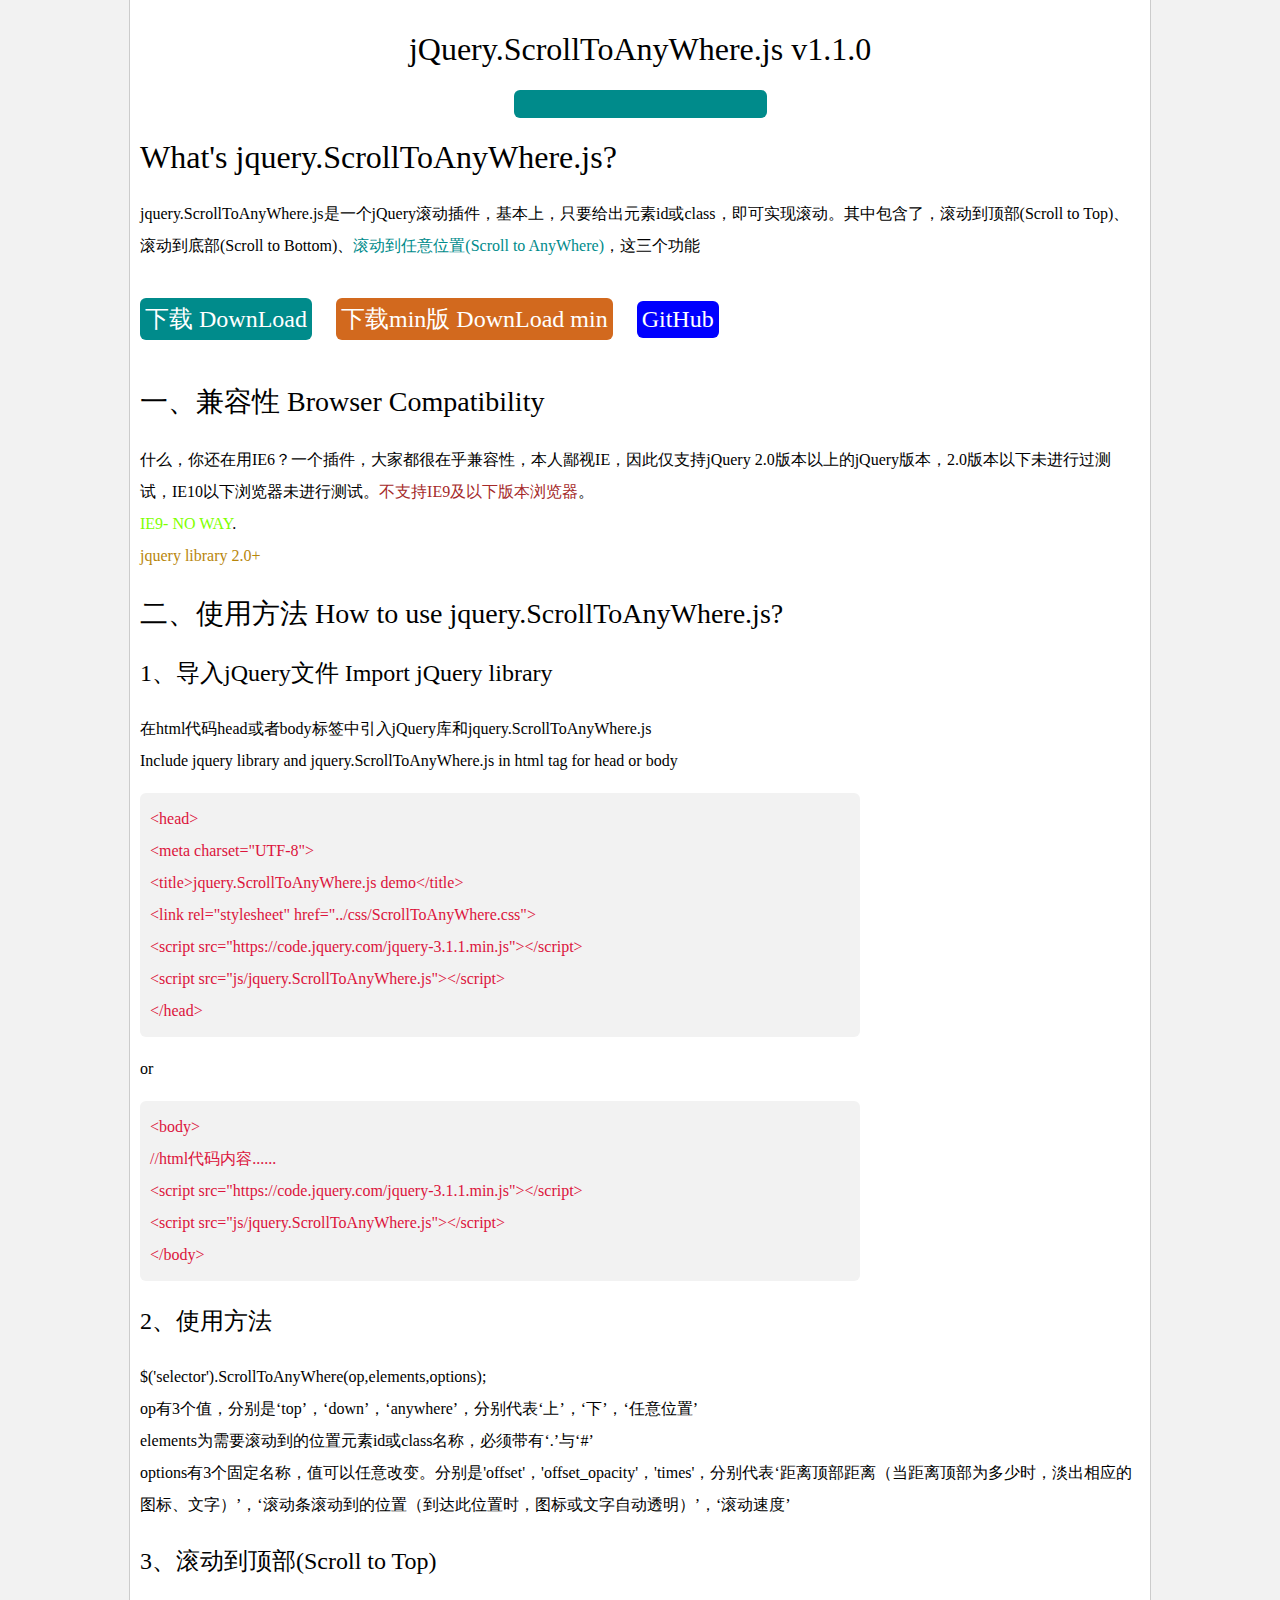
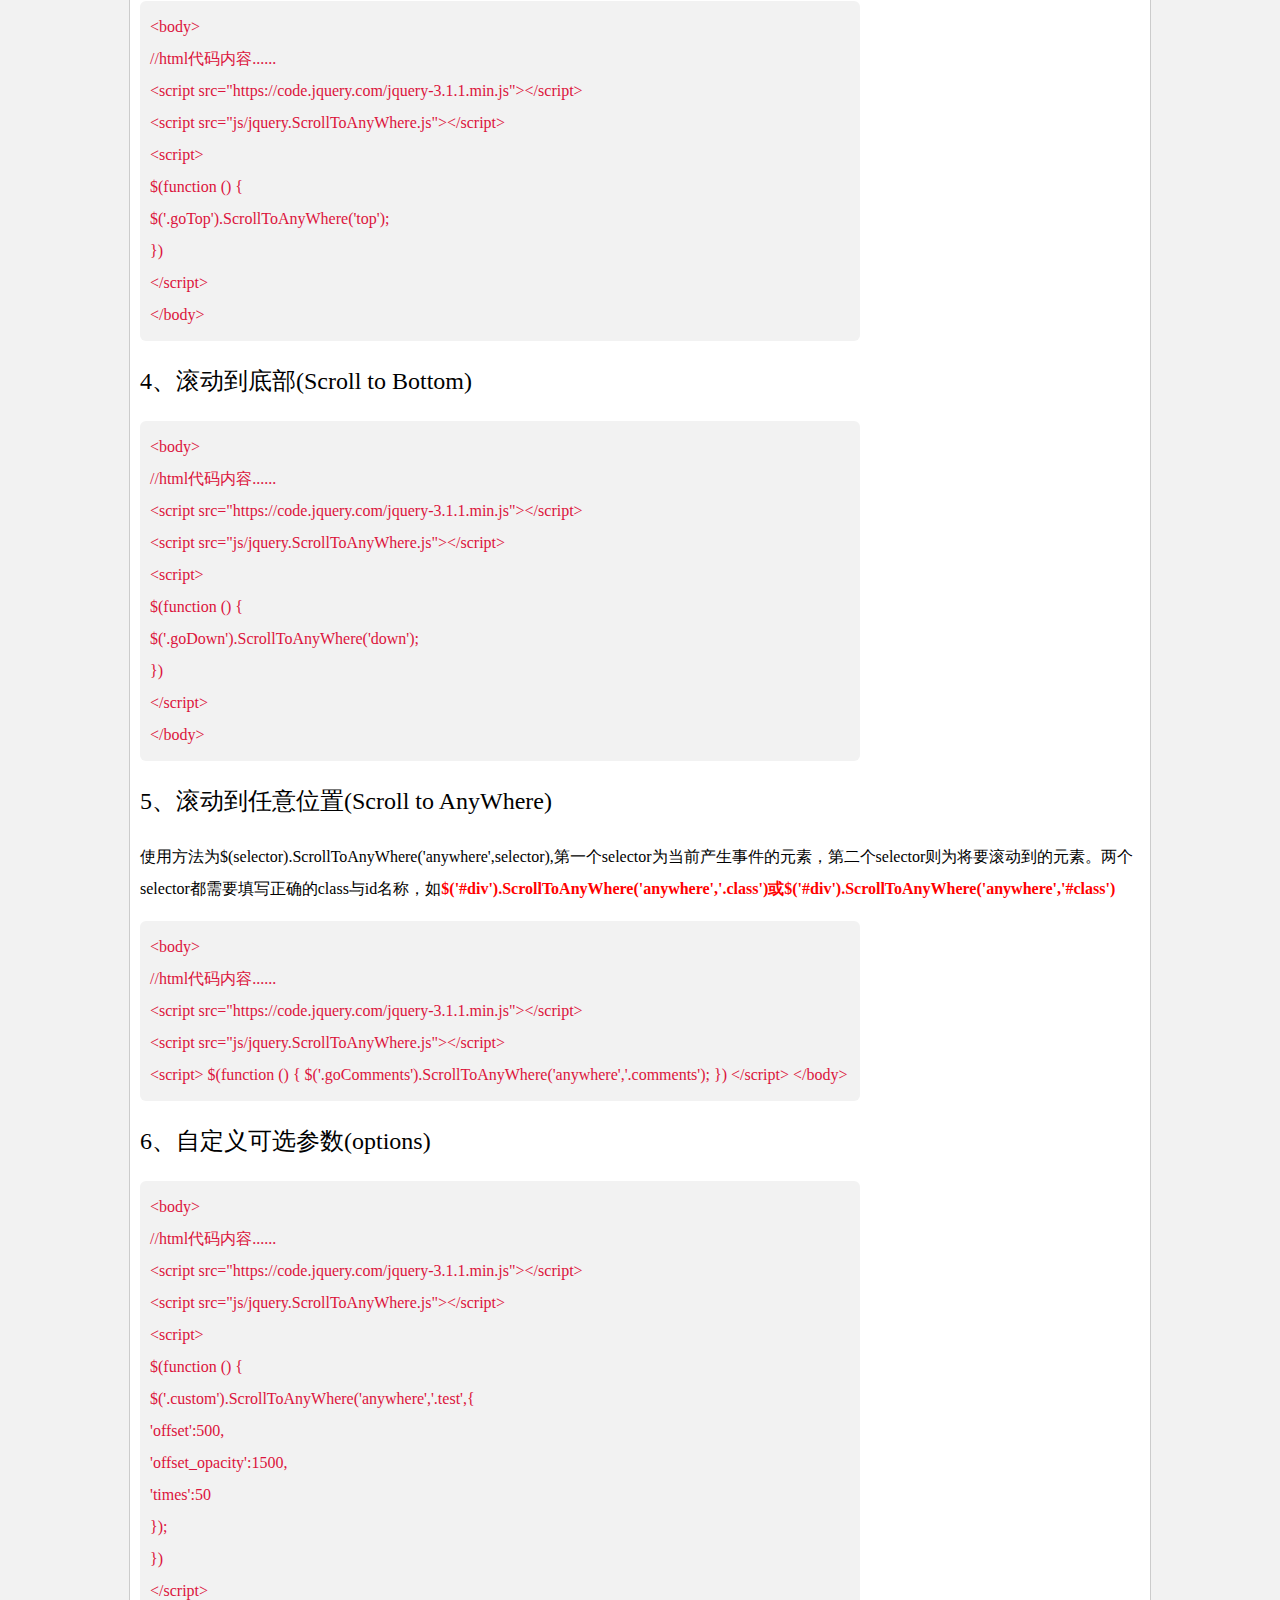
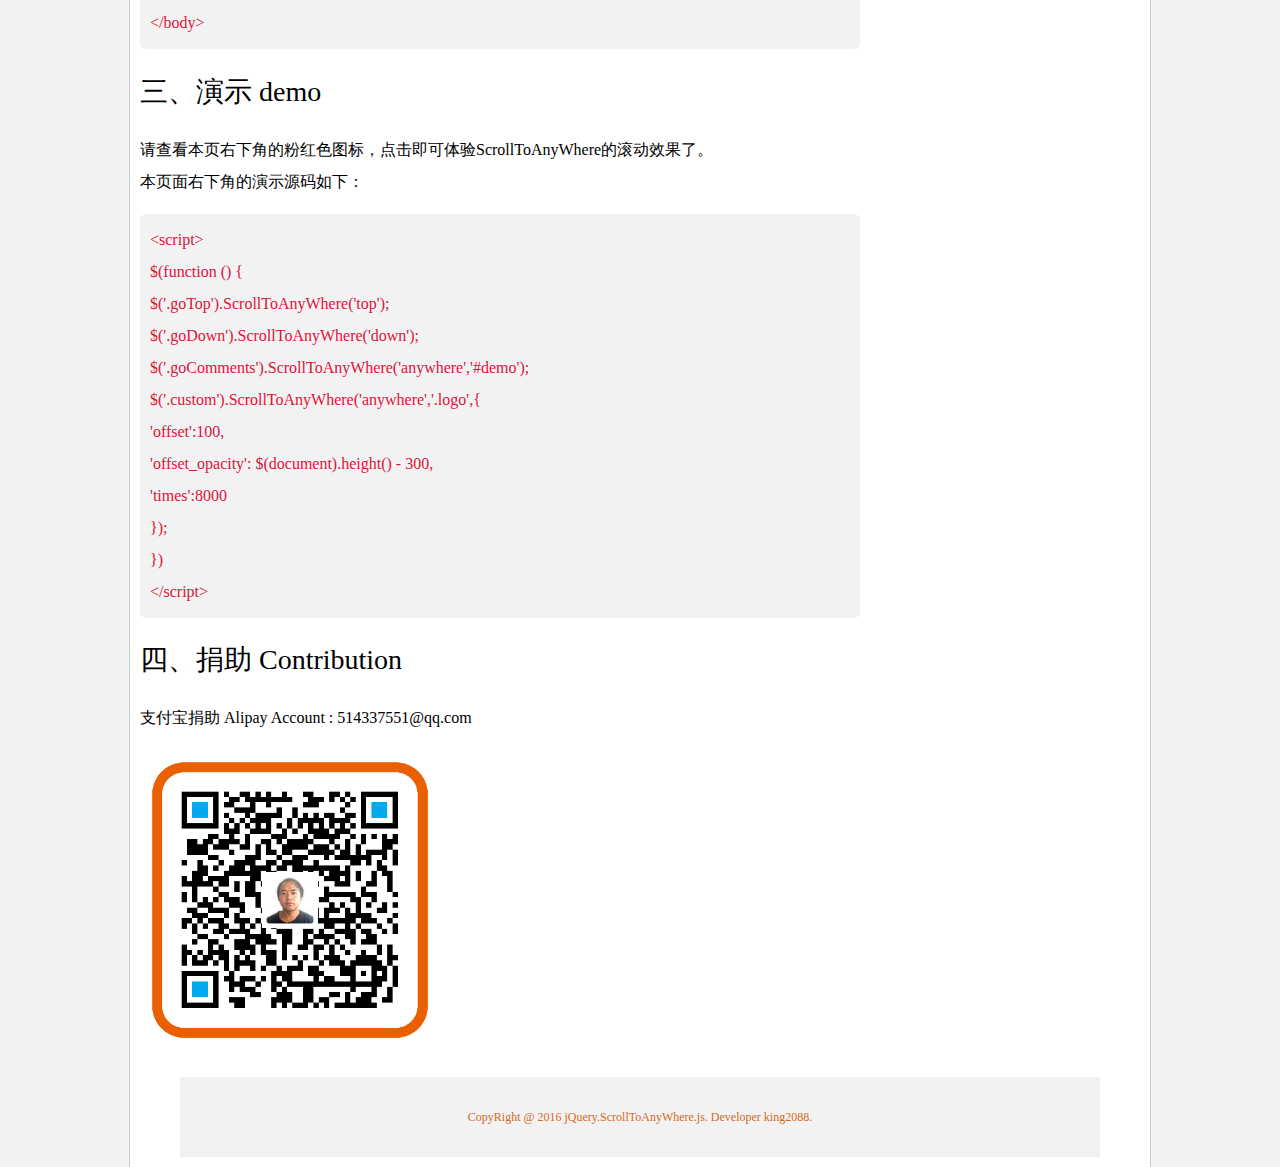
==== demo/index.html @ 921658c0 "Jquery.ScrollToAnyWhere.js is a jQuery scroll plug-in," ====
<!DOCTYPE html>
<html lang="en">
<head>
    <meta charset="UTF-8">
    <title>jquery.ScrollToAnyWhere.js demo</title>
    <link rel="stylesheet" href="../css/scrolltoanywhere.css">
</head>
<body>
<div class="content">
    <h1 style="width: 100%;text-align: center">jQuery.ScrollToAnyWhere.js v1.1.0</h1>
    <div class="logo"><img src="http://jquery.com/jquery-wp-content/themes/jquery/images/logo-jquery.png" alt=""></div>
    <h1>What's jquery.ScrollToAnyWhere.js?</h1>
    <p>jquery.ScrollToAnyWhere.js是一个jQuery滚动插件，基本上，只要给出元素id或class，即可实现滚动。其中包含了，<strong>滚动到顶部(Scroll to Top)</strong>、<strong>滚动到底部(Scroll to Bottom)</strong>、<strong style="color: darkcyan">滚动到任意位置(Scroll to AnyWhere)</strong>，这三个功能</p>
    <h2 id="down"><a href="">下载 DownLoad</a></h2>
    <h2 id="min"><a href="">下载min版 DownLoad min</a></h2>
    <h2 id="github"><a href="">GitHub</a></h2>
    <h2>一、兼容性 Browser Compatibility</h2>
    <p>什么，你还在用IE6？一个插件，大家都很在乎兼容性，本人鄙视IE，因此仅支持jQuery 2.0版本以上的jQuery版本，2.0版本以下未进行过测试，IE10以下浏览器未进行测试。<strong style="color: brown">不支持IE9及以下版本浏览器</strong>。<br><span style="color: chartreuse">IE9- NO WAY</span>.<br><span style="color: darkgoldenrod">jquery library 2.0+</span></p>
    <h2>二、使用方法 How to use jquery.ScrollToAnyWhere.js?</h2>
    <h3>1、导入jQuery文件 Import jQuery library</h3>
    <p>在html代码head或者body标签中引入jQuery库和jquery.ScrollToAnyWhere.js<br>Include jquery library and jquery.ScrollToAnyWhere.js in html tag for head or body</p>
    <p class="code">
        &lt;head&gt;<br>
        &lt;meta charset="UTF-8"&gt;<br>
        &lt;title&gt;jquery.ScrollToAnyWhere.js demo&lt;/title&gt;<br>
        &lt;link rel="stylesheet" href="../css/ScrollToAnyWhere.css"&gt;<br>
        &lt;script src="https://code.jquery.com/jquery-3.1.1.min.js"&gt;&lt;/script&gt;<br>
        &lt;script src="js/jquery.ScrollToAnyWhere.js"&gt;&lt;/script&gt;<br>
        &lt;/head&gt;<br>
    </p>
    <p>or</p>
    <p class="code">
        &lt;body&gt;<br>
        //html代码内容......<br>
        &lt;script src="https://code.jquery.com/jquery-3.1.1.min.js"&gt;&lt;/script&gt;<br>
        &lt;script src="js/jquery.ScrollToAnyWhere.js"&gt;&lt;/script&gt;<br>
        &lt;/body&gt;<br>
    </p>
    <h3>2、使用方法</h3>
    <p>
        <strong>$('selector').ScrollToAnyWhere(op,elements,options);</strong><br>
        <strong>op</strong>有3个值，分别是‘top’，‘down’，‘anywhere’，分别代表‘上’，‘下’，‘任意位置’<br>
        <strong>elements</strong>为需要滚动到的位置元素id或class名称，必须带有‘.’与‘#’<br>
        <strong>options</strong>有3个固定名称，值可以任意改变。分别是'offset'，'offset_opacity'，'times'，分别代表‘距离顶部距离（当距离顶部为多少时，淡出相应的图标、文字）’，‘滚动条滚动到的位置（到达此位置时，图标或文字自动透明）’，‘滚动速度’
    </p>
    <h3>3、滚动到顶部(Scroll to Top)</h3>
    <p class="code">
        &lt;body&gt;<br>
        //html代码内容......<br>
        &lt;script src="https://code.jquery.com/jquery-3.1.1.min.js"&gt;&lt;/script&gt;<br>
        &lt;script src="js/jquery.ScrollToAnyWhere.js"&gt;&lt;/script&gt;<br>
        &lt;script&gt;<br>
        $(function () {<br>
        $('.goTop').ScrollToAnyWhere('top');<br>
        })<br>
        &lt;/script&gt;<br>
        &lt;/body&gt;<br>
    </p>
    <h3>4、滚动到底部(Scroll to Bottom)</h3>
    <p class="code">
        &lt;body&gt;<br>
        //html代码内容......<br>
        &lt;script src="https://code.jquery.com/jquery-3.1.1.min.js"&gt;&lt;/script&gt;<br>
        &lt;script src="js/jquery.ScrollToAnyWhere.js"&gt;&lt;/script&gt;<br>
        &lt;script&gt;<br>
        $(function () {<br>
        $('.goDown').ScrollToAnyWhere('down');<br>
        })<br>
        &lt;/script&gt;<br>
        &lt;/body&gt;<br>
    </p>
    <h3>5、滚动到任意位置(Scroll to AnyWhere)</h3>
    <p>使用方法为$(selector).ScrollToAnyWhere('anywhere',selector),第一个selector为当前产生事件的元素，第二个selector则为将要滚动到的元素。两个selector都需要填写正确的class与id名称，如<span style="color: red; font-weight: bold">$('#div').ScrollToAnyWhere('anywhere','.class')或$('#div').ScrollToAnyWhere('anywhere','#class')</span></p>
    <p class="code">
        &lt;body&gt;<br>
        //html代码内容......<br>
        &lt;script src="https://code.jquery.com/jquery-3.1.1.min.js"&gt;&lt;/script&gt;<br>
        &lt;script src="js/jquery.ScrollToAnyWhere.js"&gt;&lt;/script&gt;<br>
        &lt;script&gt;
        $(function () {
        $('.goComments').ScrollToAnyWhere('anywhere','.comments');
        })
        &lt;/script&gt;
        &lt;/body&gt;<br>
    </p>
    <h3>6、自定义可选参数(options)</h3>
    <p class="code">
        &lt;body&gt;<br>
        //html代码内容......<br>
        &lt;script src="https://code.jquery.com/jquery-3.1.1.min.js"&gt;&lt;/script&gt;<br>
        &lt;script src="js/jquery.ScrollToAnyWhere.js"&gt;&lt;/script&gt;<br>
        &lt;script&gt;<br>
        $(function () {<br>
        $('.custom').ScrollToAnyWhere('anywhere','.test',{<br>
        'offset':500,<br>
        'offset_opacity':1500,<br>
        'times':50<br>
        });<br>
        })<br>
        &lt;/script&gt;<br>
        &lt;/body&gt;<br>
    </p>
    <h2 id="demo">三、演示 demo</h2>
    <p>请查看本页右下角的粉红色图标，点击即可体验ScrollToAnyWhere的滚动效果了。<br>
    本页面右下角的演示源码如下：</p>
    <p class="code">
        &lt;script&gt;<br>
        $(function () {<br>
        $('.goTop').ScrollToAnyWhere('top');<br>
        $('.goDown').ScrollToAnyWhere('down');<br>
        $('.goComments').ScrollToAnyWhere('anywhere','#demo');<br>
        $('.custom').ScrollToAnyWhere('anywhere','.logo',{<br>
        'offset':100,<br>
        'offset_opacity': $(document).height() - 300,<br>
        'times':8000<br>
        });<br>
        })<br>
        &lt;/script&gt;<br>
    </p>
    <h2 id="pay">四、捐助 Contribution</h2>
    <p>支付宝捐助 Alipay Account : <strong>514337551@qq.com</strong></p>
    <p><img src="images/alipay.png" width="300" alt=""></p>
    <footer>
        CopyRight @ 2016 jQuery.ScrollToAnyWhere.js. Developer king2088.
    </footer>
</div>
<div class="goAnyWhereTool">
    <a class="custom-to" href="#" title="custom自定义">Download</a>
    <a class="goTop" href="#" title="返回顶部">goTop</a>
    <a class="goComments" href="#" title="到#demo元素">捐助</a>
    <a class="goDown" href="#" title="goDown到底部">goDown</a>
    <a class="custom" href="#" title="custom自定义">Logo</a>
</div>
<script src="https://code.jquery.com/jquery-3.1.1.min.js"></script>
<script src="../js/jquery.ScrollToAnyWhere.js"></script>
<script>
    $(function () {
        $('.goTop').ScrollToAnyWhere('top');
        $('.goDown').ScrollToAnyWhere('down');
        $('.goComments').ScrollToAnyWhere('anywhere','#pay');
        $('.custom').ScrollToAnyWhere('anywhere','.logo',{
            'offset':100,
            'offset_opacity': $(document).height() - 300,
            'times':8000
        });
        $('.custom-to').ScrollToAnyWhere('anywhere','#down',{
            'offset':$(document).height() - $(document).height()/2,
            'offset_opacity': $(document).height(),
            'times':200
        });
    })
</script>
</body>
</html>
---- css/scrolltoanywhere.css ----
/*reset css*/
body,html{
    margin: 0;
    padding: 0;
    background: #F2F2F2;
}
a{text-decoration: none}
/*Main CSS*/
.goAnyWhereTool{
    position:fixed;bottom:40px;right:10px
}
.goComments,.goDown,.goTop,.custom,.custom-to{
    display:block;
    padding:4px 8px;
    box-shadow:0 0 10px rgba(0,0,0,.05);
    overflow:hidden;
    white-space:nowrap;
    background:rgba(232,98,86,.8);
    color:#fff;
    visibility:hidden;
    opacity:0;
    -webkit-transition:all .3s;transition:all .3s;
    margin-top:1px;
    text-align: center;
}
.goComments:hover,.goDown:hover,.goTop:hover{
    background:#008b8b
}
.is-visible{
    visibility:visible;
    opacity:1
}
.fade-out{
    opacity:.5
}
.custom{
    background: teal;
    color: #FFFFFF;
}
.custom-to{
    background: black;
    color: #FFFFFF;
}

/*custom CSS(DEMO)*/
body{
    font-family: "Microsoft YaHei UI","Adobe Hebrew";
    font-size: 100%;
    font-weight: lighter;
}
.content{
    max-width: 1000px;
    width: 90%;
    margin: 0 auto;
    background: #FFF;
    padding: 10px;
    border-left: 1px #ccc solid;
    border-right: 1px #ccc solid;
}
.content h1{
    font-size: 32px;
    font-weight: lighter;
}
.content h2{
    font-size: 28px;
    font-weight: lighter;
}
.content h2#down{
    background: darkcyan; padding: 5px;color: #FFFFFF; display: inline-block;border-radius: 6px; margin-right: 20px;
    font-size: 24px;
}
.content h2#min{
    background: chocolate; padding: 5px;color: #FFFFFF; display: inline-block;border-radius: 6px;font-size: 24px;margin-right: 20px;
}
.content h2#github{
    background: blue; padding: 5px;color: #FFFFFF; display: inline-block;border-radius: 6px;font-size: 24px;
}
.content h2#min:hover{
    background: darkgreen;
    transition: all .5s;
}
.content h2#down:hover,.content h2#github:hover{
    background: crimson;
    transition: all .5s;
}
.content h2#down a,.content h2#min a,.content h2#github a{
    color: #FFFFFF;
}
.content h3{
    font-size: 24px;
    font-weight: lighter;
}
.content p{
    line-height: 2;
}
.content p.code{
    background: #F2F2F2;
    border-radius: 6px;
    width: 70%;
    padding: 10px;
    color: crimson;
}
.content .logo{
    width: 243px;
    margin: 0 auto;
    background: darkcyan;
    border-radius: 6px;
    padding: 5px;
}
.content footer{
    width: 90%;
    height: 60px;
    font-size: 12px;
    line-height: 60px;
    background: #F2F2F2;
    color: chocolate;
    padding: 10px;
    margin: 0 auto;
    text-align: center;
}
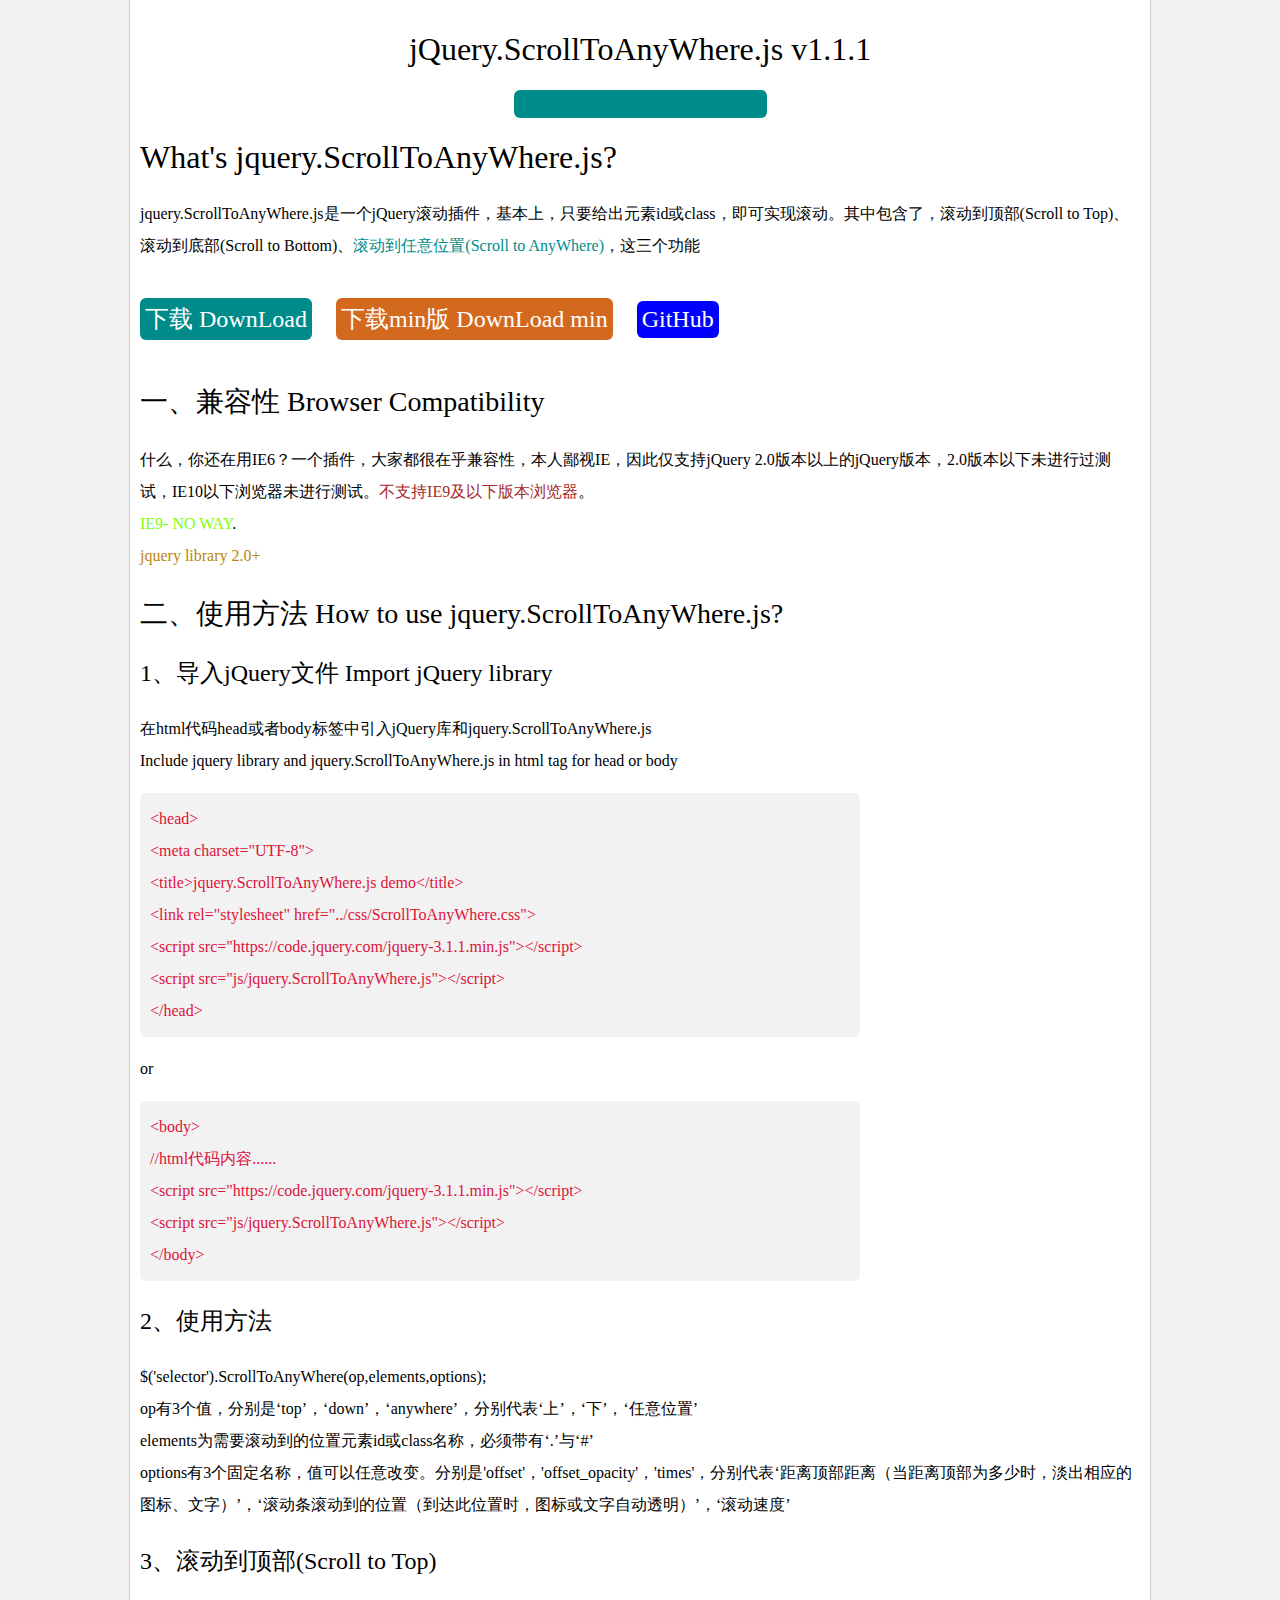
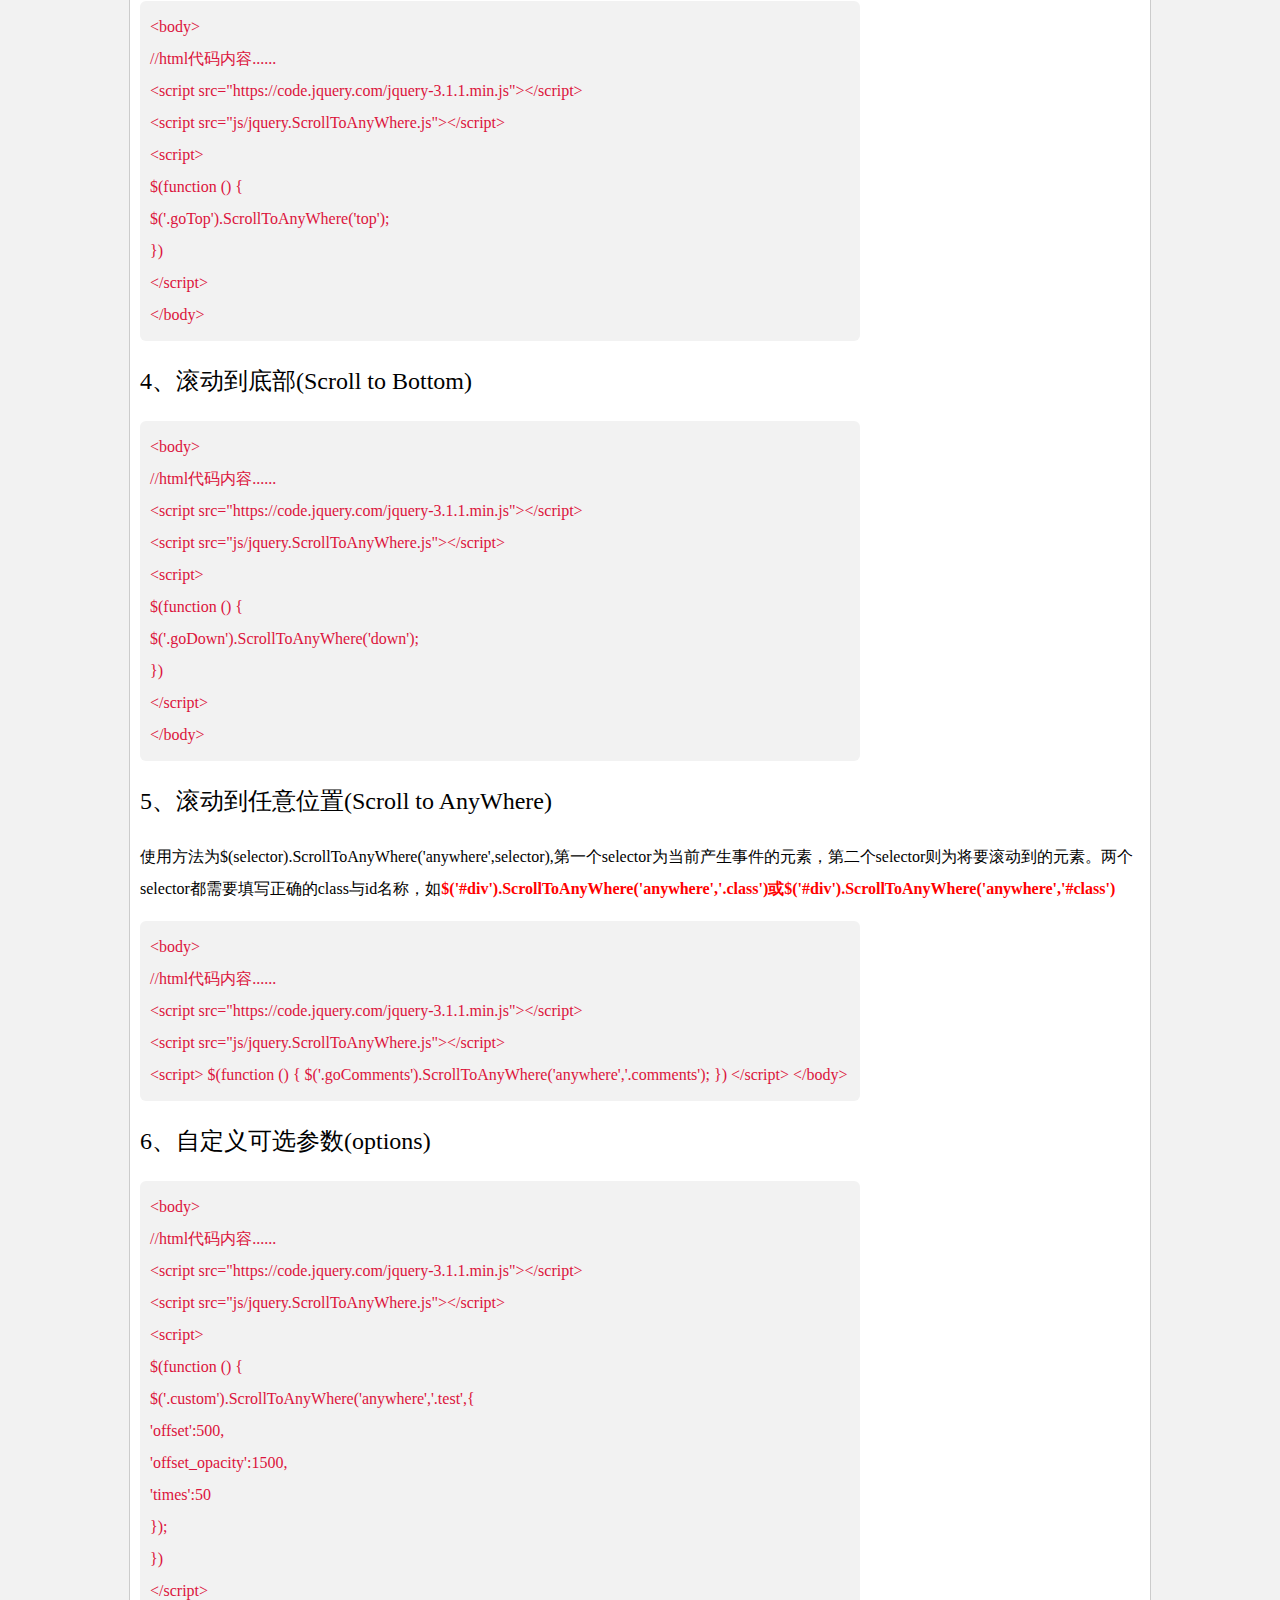
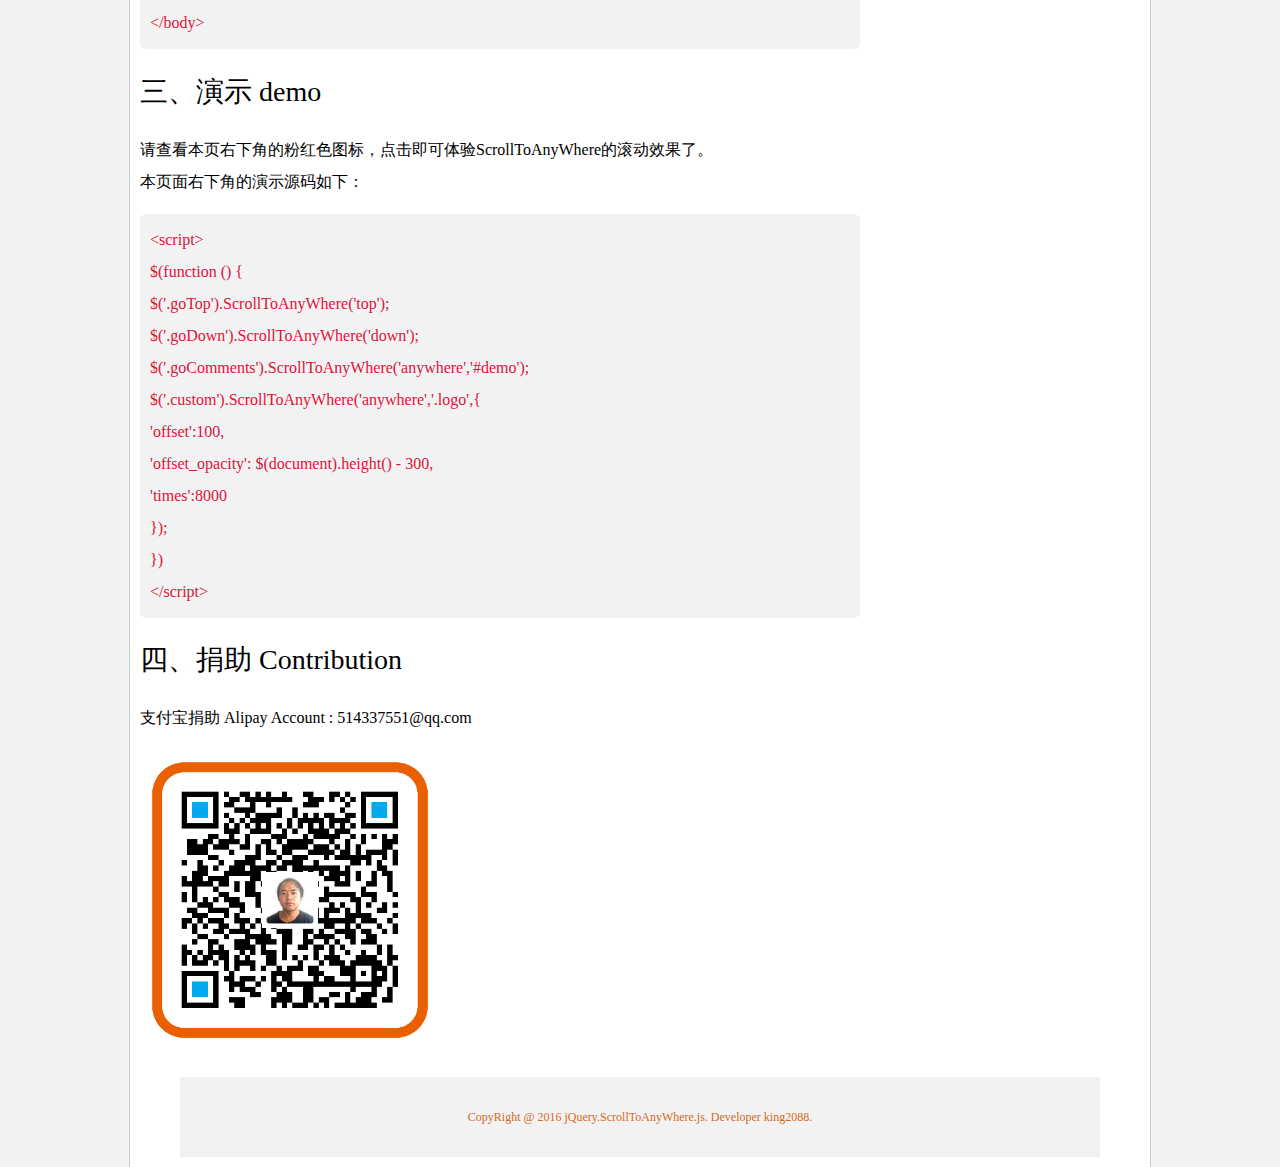
==== commit a79e8e2a: "#1.1.1" ====
--- a/demo/index.html
+++ b/demo/index.html
@@ -7,13 +7,13 @@
 </head>
 <body>
 <div class="content">
-    <h1 style="width: 100%;text-align: center">jQuery.ScrollToAnyWhere.js v1.1.0</h1>
+    <h1 style="width: 100%;text-align: center">jQuery.ScrollToAnyWhere.js v1.1.1</h1>
     <div class="logo"><img src="http://jquery.com/jquery-wp-content/themes/jquery/images/logo-jquery.png" alt=""></div>
     <h1>What's jquery.ScrollToAnyWhere.js?</h1>
     <p>jquery.ScrollToAnyWhere.js是一个jQuery滚动插件，基本上，只要给出元素id或class，即可实现滚动。其中包含了，<strong>滚动到顶部(Scroll to Top)</strong>、<strong>滚动到底部(Scroll to Bottom)</strong>、<strong style="color: darkcyan">滚动到任意位置(Scroll to AnyWhere)</strong>，这三个功能</p>
-    <h2 id="down"><a href="">下载 DownLoad</a></h2>
-    <h2 id="min"><a href="">下载min版 DownLoad min</a></h2>
-    <h2 id="github"><a href="">GitHub</a></h2>
+    <h2 id="down"><a href="../js/jquery.ScrollToAnyWhere.js" target="_blank">下载 DownLoad</a></h2>
+    <h2 id="min"><a href="../js/jquery.ScrollToAnyWhere.min.js" target="_blank">下载min版 DownLoad min</a></h2>
+    <h2 id="github"><a href="https://github.com/king2088/jquery.ScrollToAnyWhere" target="_blank">GitHub</a></h2>
     <h2>一、兼容性 Browser Compatibility</h2>
     <p>什么，你还在用IE6？一个插件，大家都很在乎兼容性，本人鄙视IE，因此仅支持jQuery 2.0版本以上的jQuery版本，2.0版本以下未进行过测试，IE10以下浏览器未进行测试。<strong style="color: brown">不支持IE9及以下版本浏览器</strong>。<br><span style="color: chartreuse">IE9- NO WAY</span>.<br><span style="color: darkgoldenrod">jquery library 2.0+</span></p>
     <h2>二、使用方法 How to use jquery.ScrollToAnyWhere.js?</h2>
--- a/css/scrolltoanywhere.css
+++ b/css/scrolltoanywhere.css
@@ -26,11 +26,11 @@
 .goComments:hover,.goDown:hover,.goTop:hover{
     background:#008b8b
 }
-.is-visible{
+.div-visible{
     visibility:visible;
     opacity:1
 }
-.fade-out{
+.div-fade-out{
     opacity:.5
 }
 .custom{
